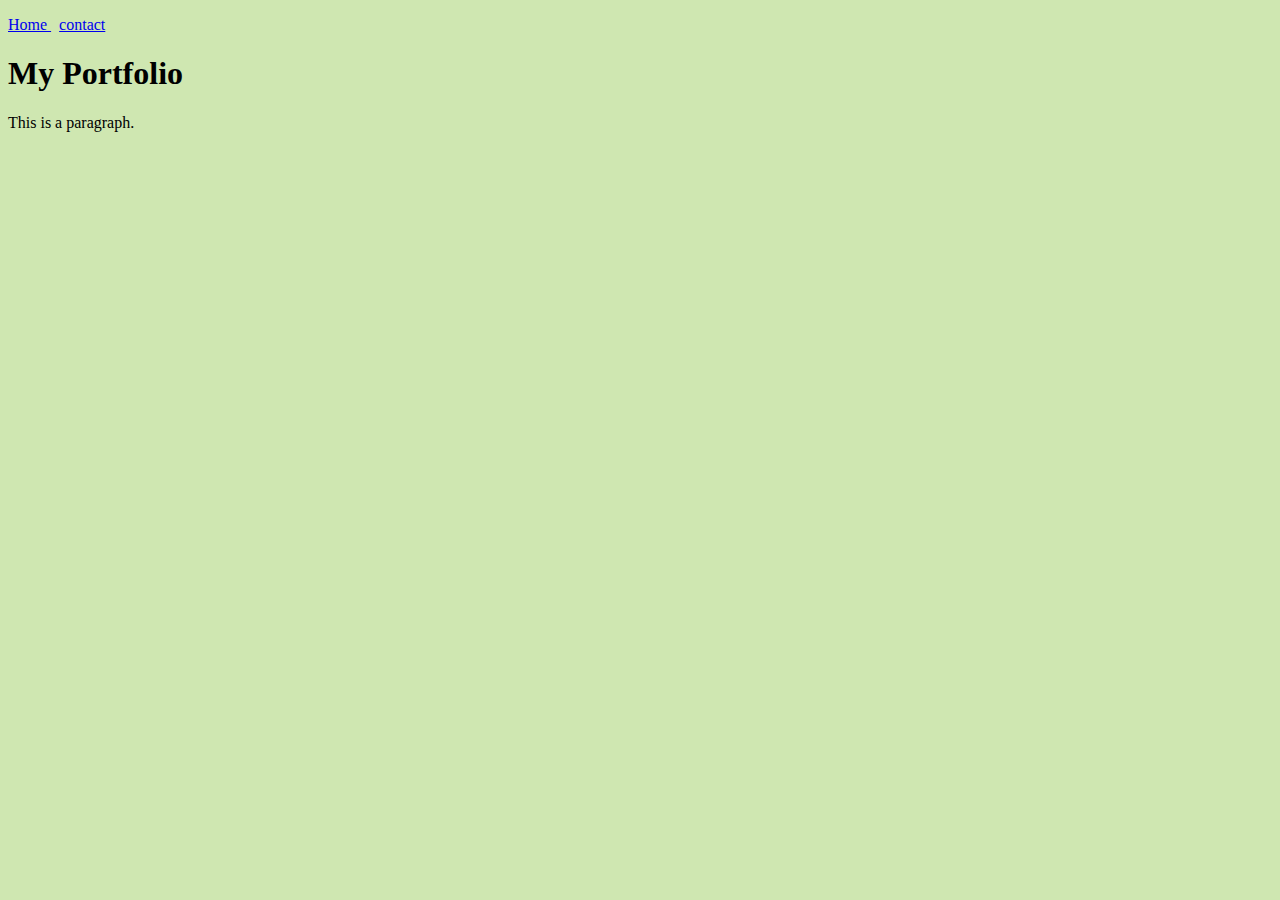
==== contact.html @ b9170d82 "update HTML" ====
<!DOCTYPE html>
<html lang="en"> 
    <head> 
        <link rel="stylesheet" href="style.css" />
        <title> My Portfolio </title>
    </head>
    <body style="background-color: #cfe7b1;">  
        <p>
            <a href="index.html"> 
                Home
            </a>
            &nbsp;
            <a href="contact.html"> 
                contact
            </a>
        </p>
        <h1 style="color: #000000"> 
            My Portfolio 
        </h1>     
        <p>
            This is a paragraph.
        </p>
        <img src="">
        
    </body>
</html>
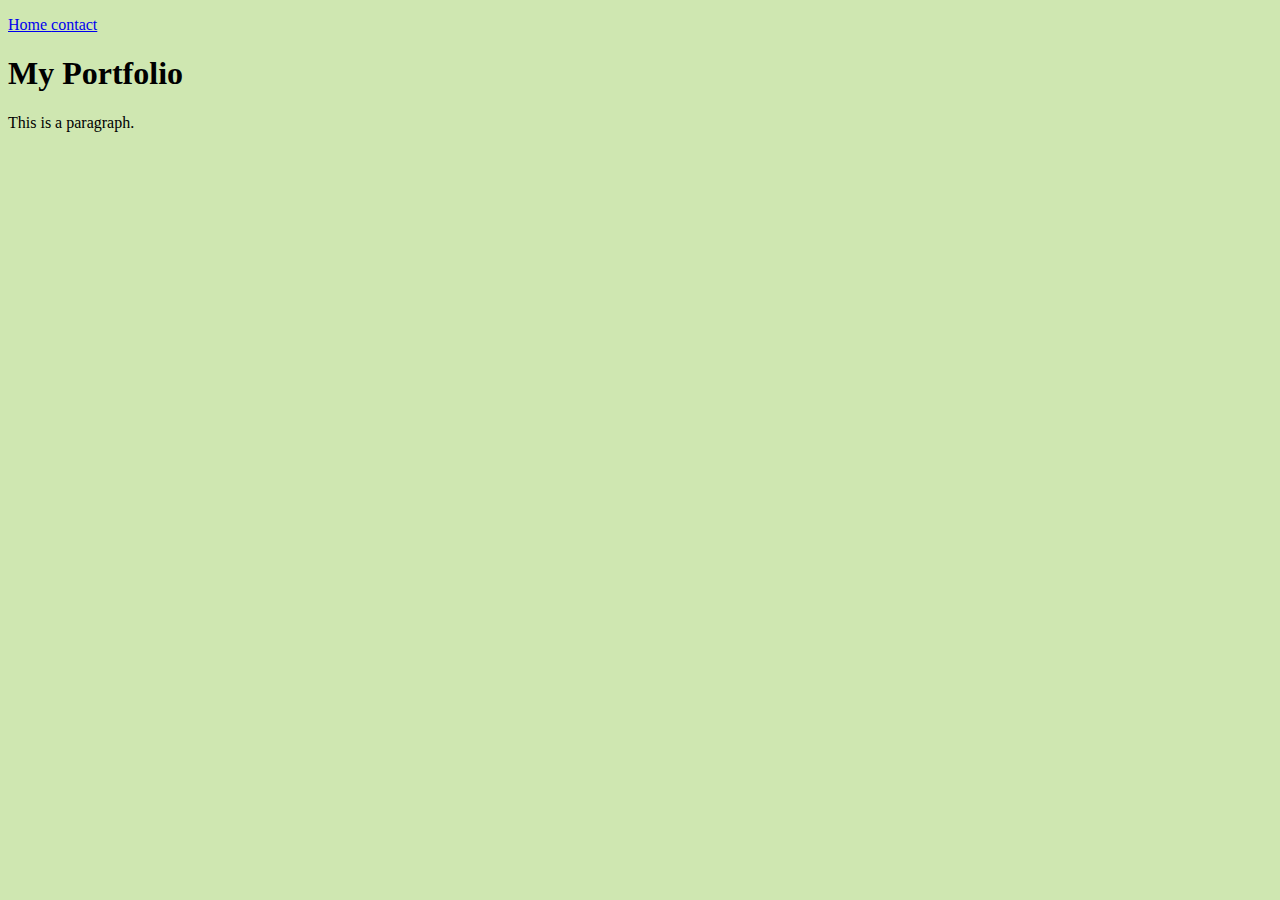
==== commit 90259f9a: "update All" ====
--- a/contact.html
+++ b/contact.html
@@ -4,13 +4,12 @@
         <link rel="stylesheet" href="style.css" />
         <title> My Portfolio </title>
     </head>
-    <body style="background-color: #cfe7b1;">  
+    <body class="background-contact">  
         <p>
-            <a href="index.html"> 
+            <a class="buttom" href="index.html"> 
                 Home
             </a>
-            &nbsp;
-            <a href="contact.html"> 
+            <a class="buttom" href="contact.html"> 
                 contact
             </a>
         </p>
--- a/style.css
+++ b/style.css
@@ -0,0 +1,42 @@
+.background-home
+{
+    background-color: #ffffff;
+}
+.background-contact
+{
+    background-color: #cfe7b1;
+}
+.header
+{   
+    background-color: rgb(32, 31, 32);
+}
+.menu-item
+{
+    color:rgb(255, 255, 255);
+    padding: 15px;
+    text-decoration: none;
+    display: inline-block;
+}
+.name
+{
+    font-size: 18px;
+    font-weight: 600;
+}
+.title
+{
+    color: #000000; 
+    margin-bottom: 60px;
+    padding: 20px;
+    text-align: center;
+}
+.information
+{
+    color:rgb(0, 0, 0);
+}
+.main-content
+{
+    background-color: #ffffff;
+    max-width: 700px;
+    margin: auto;
+    padding: 10px;
+}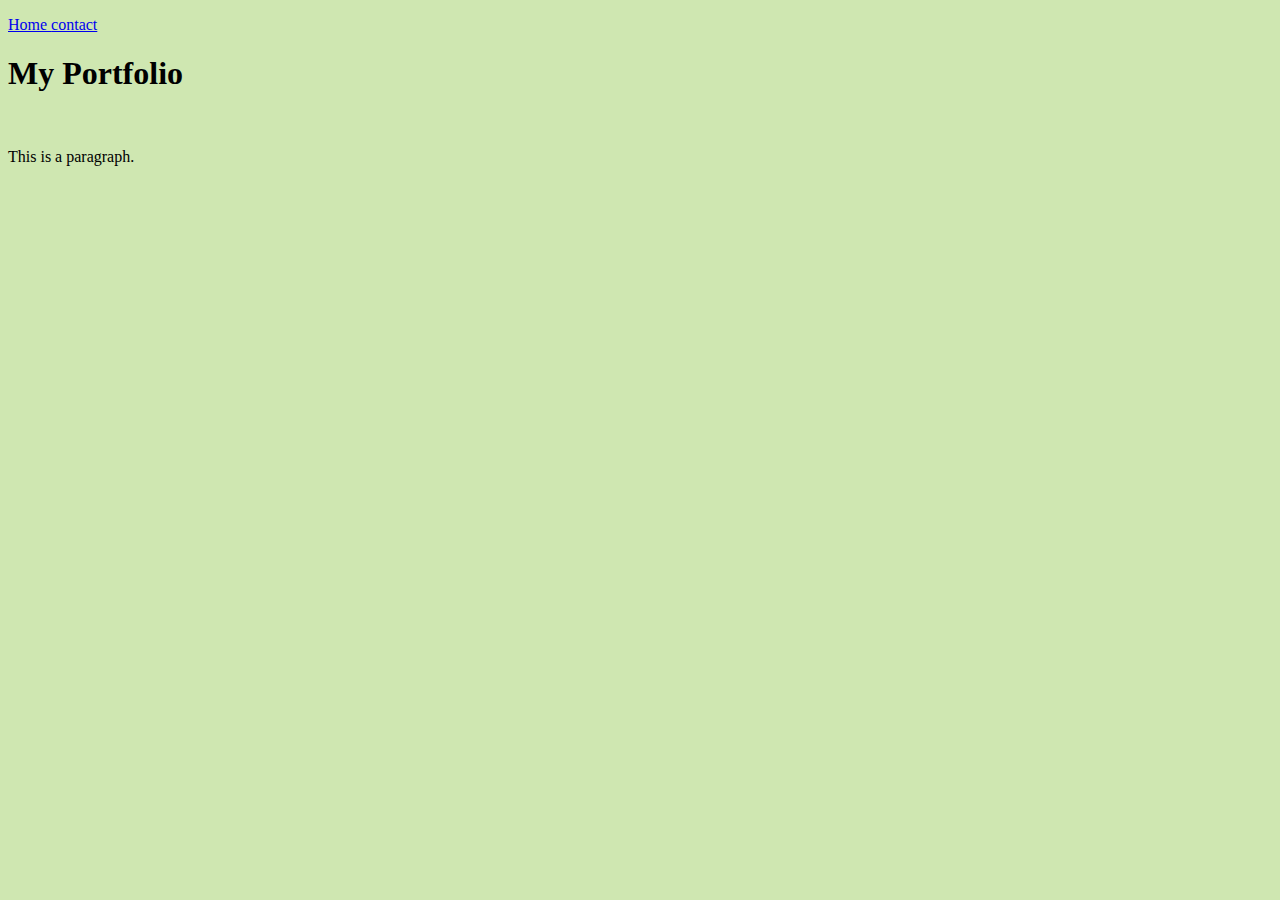
==== commit 9f3f2d75: "Update All Something" ====
--- a/contact.html
+++ b/contact.html
@@ -1,25 +1,18 @@
 <!DOCTYPE html>
 <html lang="en"> 
-    <head> 
-        <link rel="stylesheet" href="style.css" />
-        <title> My Portfolio </title>
-    </head>
-    <body class="background-contact">  
-        <p>
-            <a class="buttom" href="index.html"> 
-                Home
-            </a>
-            <a class="buttom" href="contact.html"> 
-                contact
-            </a>
-        </p>
-        <h1 style="color: #000000"> 
-            My Portfolio 
-        </h1>     
-        <p>
-            This is a paragraph.
-        </p>
-        <img src="">
-        
-    </body>
+<head> 
+    <link rel="stylesheet" href="contact_style.css" />
+    <title> My Portfolio </title>
+</head>
+<body style="background-color: #cfe7b1;">  
+    <p>
+        <a class="buttom" href="index.html"> Home </a>
+        <a class="buttom" href="contact.html"> contact </a>
+    </p>
+    <div>
+        <h1 style="color: #000000"> My Portfolio </h1>     
+        <img src=""> 
+        <p> This is a paragraph. </p>
+    </div>
+</body>
 </html>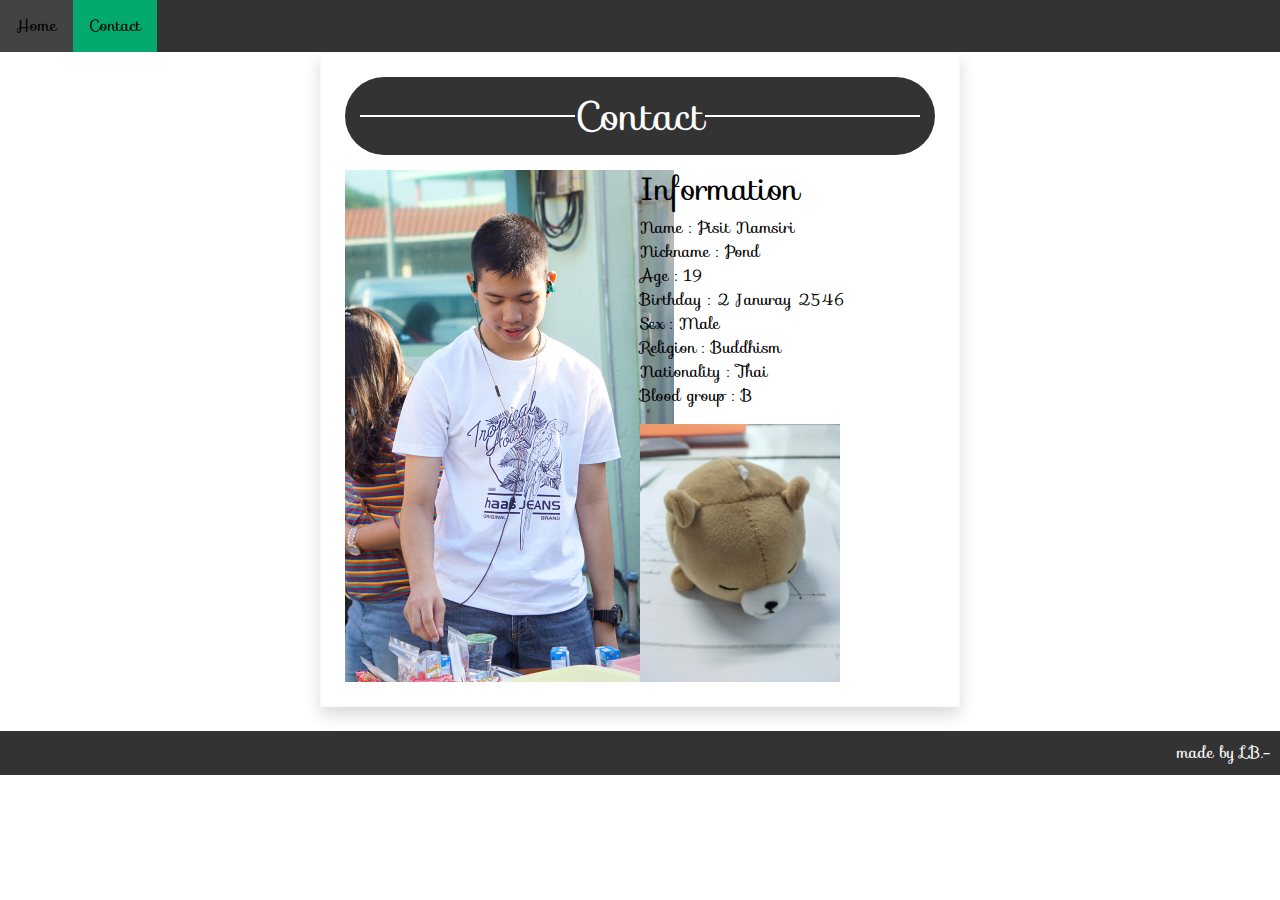
==== commit 9517725d: "update All" ====
--- a/contact.html
+++ b/contact.html
@@ -2,17 +2,38 @@
 <html lang="en"> 
 <head> 
     <link rel="stylesheet" href="contact_style.css" />
-    <title> My Portfolio </title>
+    <title> My Resume </title>
+    <meta charset="utf-8">
+    <meta name="viewport" content="width=device-width, initial-scale=1">
+    <link rel="stylesheet" href="https://fonts.googleapis.com/css?family=Sofia">
+    <link href="https://cdn.jsdelivr.net/npm/bootstrap@5.2.3/dist/css/bootstrap.min.css" rel="stylesheet">
+    <script src="https://cdn.jsdelivr.net/npm/bootstrap@5.2.3/dist/js/bootstrap.bundle.min.js"></script>
 </head>
-<body style="background-color: #cfe7b1;">  
-    <p>
-        <a class="buttom" href="index.html"> Home </a>
-        <a class="buttom" href="contact.html"> contact </a>
-    </p>
-    <div>
-        <h1 style="color: #000000"> My Portfolio </h1>     
-        <img src=""> 
-        <p> This is a paragraph. </p>
+<body style="font-family: Sofia, sans-serif;" style="background-color: #cfe7b1;">  
+    <header>
+        <li><a href="index.html"> Home </a></li>
+        <li><a class="active" href="contact.html"> Contact </a></li>
+    </header>
+    <div class="shadow p-4 mb-4 bg-white border border-light box">
+        <h1 class="rounded-pill title"> Contact </h1> 
+        <div class="information">
+            <img src="assets/MyPhoto_1.jpg" alt="myPhoto" width="329" height="512">
+            <div class="text">
+                <h2> Information </h2>
+                <p>    
+                    Name&#160;:&#160;Pisit&#160;Namsiri    
+                    Nickname&#160;:&#160;Pond
+                    Age&#160;:&#160;19 
+                    Birthday&#160;:&#160;2&#160;Januray&#160;2546
+                    Sex&#160;:&#160;Male
+                    Religion&#160;:&#160;Buddhism
+                    Nationality&#160;:&#160;Thai
+                    Blood&#160;group&#160;:&#160;B
+                </p>
+                <img src="assets/DogBear.jpg" alt="DogBearPhoto" width="200" height="258">
+            </div>
+        </div>
     </div>
+    <footer> made by LB.- </footer>
 </body>
 </html>--- a/contact_style.css
+++ b/contact_style.css
@@ -0,0 +1,92 @@
+header
+{
+    list-style-type: none;
+    margin: 0;
+    padding: 0;
+    overflow: hidden;
+    background-color: #333;
+}
+li 
+{
+    display: inline;
+}
+li
+{
+    float: left;
+}
+li a 
+{
+    display: block;
+    color: white;
+    text-align: center;
+    padding: 14px 16px;
+    text-decoration: none;
+}
+li a:hover:not(.active) 
+{
+    background-color: #434343;
+    color: rgb(0, 0, 0);
+}
+.active
+{
+    background-color: #04AA6D;
+    color: rgb(0, 0, 0);
+}
+footer
+{
+    background-color: #333;
+    color: #fffefe;
+    padding: 10px;
+    text-align: right;
+}
+.title
+{
+    background-color:#333;
+    color: #ffffff; 
+    margin-bottom: 15px;
+    padding: 15px;
+    text-align: center;
+    display: flex;
+    flex-direction: row;
+}
+.title:before, .title:after 
+{
+    content: "";
+    flex: 1 1;
+    border-bottom: 2px solid rgb(255, 255, 255);
+    margin: auto;
+}
+.image
+{
+    display: block;
+    margin: auto;
+    width: 100%;
+    height: 100%;
+}
+.information
+{
+    position: relative; 
+    width: 50%;  
+    background: rgb(255, 255, 255); 
+}
+.text
+{
+    position: absolute; 
+    width: 0px; 
+    right: 0; 
+    top: 0; 
+    bottom: 0; 
+    background: rgb(255, 255, 255); 
+    color:rgb(0, 0, 0)
+}
+.box
+{
+    background-color: #e2e0e0;
+    width: 50%;
+    margin: auto;
+    padding: 20px;
+}
+body
+{
+    background-color: #FFF5E4;
+}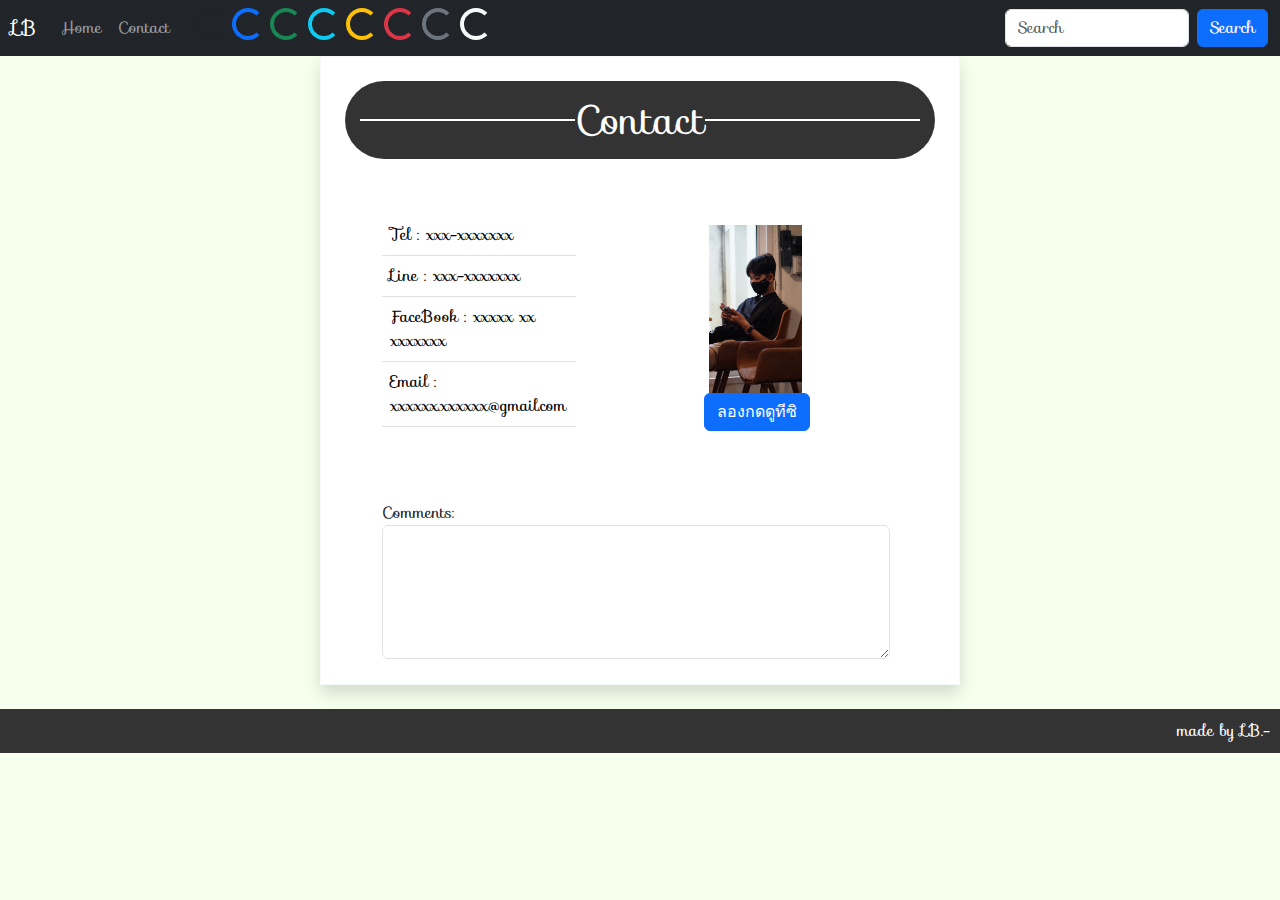
==== commit 5bb1d46a: "update kub" ====
--- a/contact.html
+++ b/contact.html
@@ -9,30 +9,85 @@
     <link href="https://cdn.jsdelivr.net/npm/bootstrap@5.2.3/dist/css/bootstrap.min.css" rel="stylesheet">
     <script src="https://cdn.jsdelivr.net/npm/bootstrap@5.2.3/dist/js/bootstrap.bundle.min.js"></script>
 </head>
-<body style="font-family: Sofia, sans-serif;" style="background-color: #cfe7b1;">  
-    <header>
-        <li><a href="index.html"> Home </a></li>
-        <li><a class="active" href="contact.html"> Contact </a></li>
-    </header>
-    <div class="shadow p-4 mb-4 bg-white border border-light box">
-        <h1 class="rounded-pill title"> Contact </h1> 
-        <div class="information">
-            <img src="assets/MyPhoto_1.jpg" alt="myPhoto" width="329" height="512">
-            <div class="text">
-                <h2> Information </h2>
-                <p>    
-                    Name&#160;:&#160;Pisit&#160;Namsiri    
-                    Nickname&#160;:&#160;Pond
-                    Age&#160;:&#160;19 
-                    Birthday&#160;:&#160;2&#160;Januray&#160;2546
-                    Sex&#160;:&#160;Male
-                    Religion&#160;:&#160;Buddhism
-                    Nationality&#160;:&#160;Thai
-                    Blood&#160;group&#160;:&#160;B
-                </p>
-                <img src="assets/DogBear.jpg" alt="DogBearPhoto" width="200" height="258">
+<body style="font-family: Sofia, sans-serif; background-color: #f7ffed;">  
+    <nav class="navbar navbar-expand-sm navbar-dark bg-dark">
+        <div class="container-fluid">
+            <a class="navbar-brand">LB</a>
+            <button class="navbar-toggler" type="button" data-bs-toggle="collapse" data-bs-target="#mynavbar">
+                <span class="navbar-toggler-icon"></span>
+            </button>
+            <div class="collapse navbar-collapse" id="mynavbar">
+                <ul class="navbar-nav me-auto">
+                    <li class="nav-item">
+                        <a class="nav-link" href="index.html">Home</a>
+                    </li>
+                    <li class="nav-item">
+                        <a class="nav-link" href="contact.html">Contact</a>
+                    </li>
+                    <li class="nav-item">
+                        <a class="nav-link"></a>
+                    </li>
+                    <li class="nav-item">
+                        <div class="spinner-border text-muted"></div>
+                        <div class="spinner-border text-primary"></div>
+                        <div class="spinner-border text-success"></div>
+                        <div class="spinner-border text-info"></div>
+                        <div class="spinner-border text-warning"></div>
+                        <div class="spinner-border text-danger"></div>
+                        <div class="spinner-border text-secondary"></div>
+                        <div class="spinner-border text-light"></div>
+                    </li>
+                </ul>
+                <form class="d-flex">
+                    <input class="form-control me-2" type="text" placeholder="Search">
+                    <button class="btn btn-primary" type="button">Search</button>
+                </form>
             </div>
         </div>
+    </nav>    
+    <div class="shadow p-4 mb-4 bg-white border border-light box" style="height: 629px;">
+        <h1 class="rounded-pill title"> Contact </h1> 
+        <div class="row" style="padding: 25px;">
+            <div class="col" style="margin-right: 45px;">
+                <div class="container mt-3">         
+                    <table class="table table-hover">
+                        <tbody>
+                            <tr>
+                                <td>Tel : xxx-xxxxxxx</td>
+                            </tr>
+                            <tr>
+                                <td>Line : xxx-xxxxxxx</td>
+                            </tr>
+                            <tr>
+                                <td>FaceBook : xxxxx xx xxxxxxx</td>
+                            </tr>
+                            <tr>
+                                <td>Email : xxxxxx.xxxxxx@gmail.com</td>
+                            </tr>
+                        </tbody>
+                    </table>
+                </div>
+            </div>
+            <div class="col" style="margin-bottom: 45px; margin-left: 35px;">
+                <div class="container mt-3">
+                    <img src="assets/MyPhoto_4.jpg" alt="MyPhoto" width="92.75" height="167.625" style="margin-top: 10px; margin-right: 15px; margin-left: 5px;">
+                    <button type="button" class="btn btn-primary" data-bs-toggle="popover" title="Wahoooooo" data-bs-content="Just My Photo EiEi">
+                            ลองกดดูทีซิ
+                    </button>
+                </div>  
+                <script>
+                    var popoverTriggerList = [].slice.call(document.querySelectorAll('[data-bs-toggle="popover"]'))
+                    var popoverList = popoverTriggerList.map(function (popoverTriggerEl) {
+                    return new bootstrap.Popover(popoverTriggerEl)})
+                </script> 
+                
+            </div>
+        </div>
+        <div style="margin-left: 37px; margin-right: 45px;">
+            <label for="comment">Comments:</label>
+            <textarea class="form-control" rows="5" id="comment" name="text"></textarea>  
+        </div>
+        
     </div>
     <footer> made by LB.- </footer>
 </body>
--- a/contact_style.css
+++ b/contact_style.css
@@ -1,37 +1,3 @@
-header
-{
-    list-style-type: none;
-    margin: 0;
-    padding: 0;
-    overflow: hidden;
-    background-color: #333;
-}
-li 
-{
-    display: inline;
-}
-li
-{
-    float: left;
-}
-li a 
-{
-    display: block;
-    color: white;
-    text-align: center;
-    padding: 14px 16px;
-    text-decoration: none;
-}
-li a:hover:not(.active) 
-{
-    background-color: #434343;
-    color: rgb(0, 0, 0);
-}
-.active
-{
-    background-color: #04AA6D;
-    color: rgb(0, 0, 0);
-}
 footer
 {
     background-color: #333;
@@ -56,19 +22,6 @@
     border-bottom: 2px solid rgb(255, 255, 255);
     margin: auto;
 }
-.image
-{
-    display: block;
-    margin: auto;
-    width: 100%;
-    height: 100%;
-}
-.information
-{
-    position: relative; 
-    width: 50%;  
-    background: rgb(255, 255, 255); 
-}
 .text
 {
     position: absolute; 
@@ -81,12 +34,8 @@
 }
 .box
 {
-    background-color: #e2e0e0;
+    background-color: #ffffff;
     width: 50%;
     margin: auto;
     padding: 20px;
-}
-body
-{
-    background-color: #FFF5E4;
 }